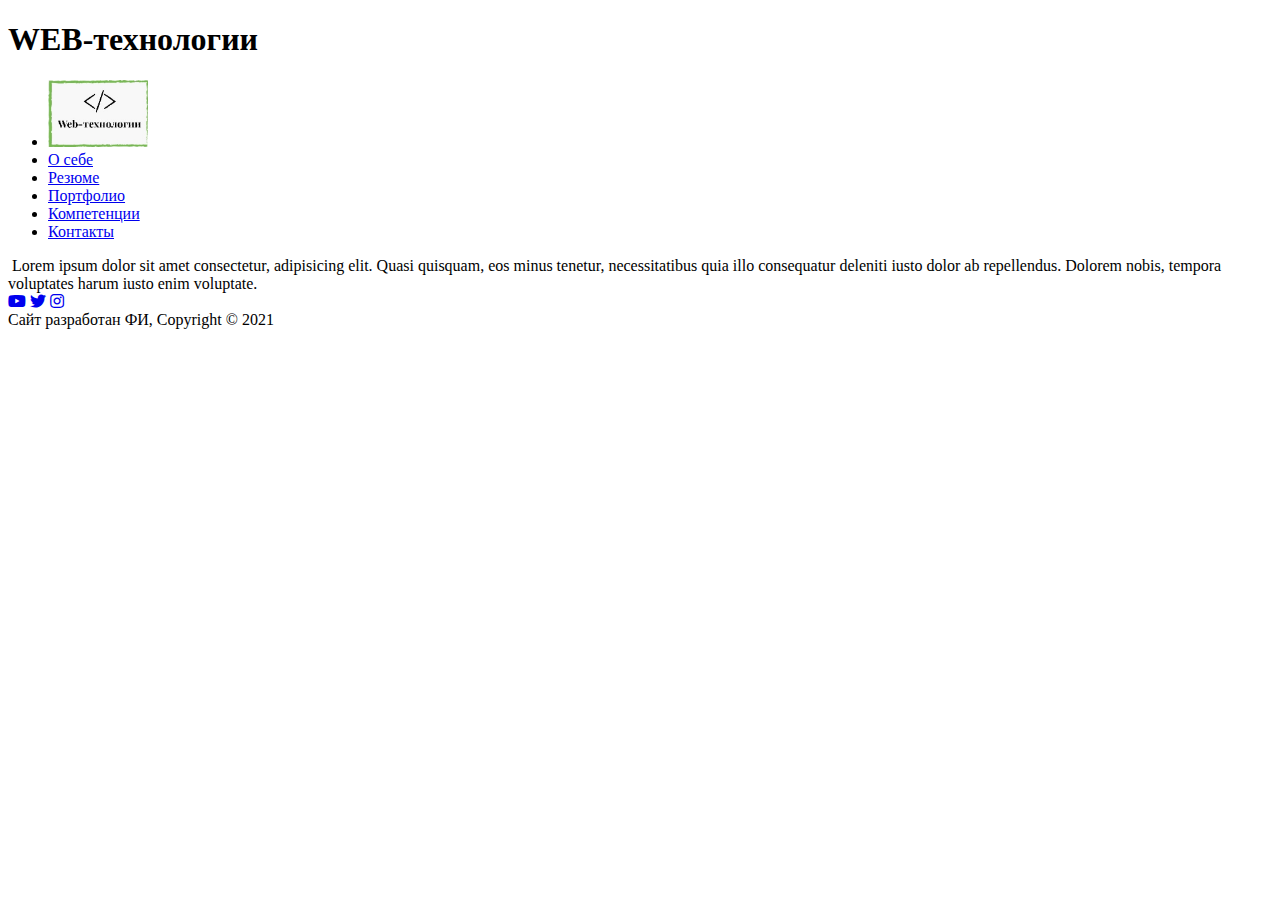
==== example.html @ cca7954e "Пример задания 1" ====
<!DOCTYPE html>
<html lang="en">
<head>
    <meta charset="UTF-8">
    <meta http-equiv="X-UA-Compatible" content="IE=edge">
    <meta name="viewport" content="width=device-width, initial-scale=1.0">
    <link href="https://use.fontawesome.com/releases/v5.0.13/css/all.css" rel="stylesheet"> 
    <title>Example.html</title>
</head>
<body>
    <header class="header">
        <h1>WEB-технологии</h1>
        <nav>
            <ul class="menu">
                <li><a href="index.html" target="_blank"><img src="images/logo.jpg" width="100" alt="Логотип"></a></li> 
                <!-- заменить размеры в css -->
                <li><a href="index.html" target="_blank">О себе</a></li>
                <li><a href="pages/rezume.html" target="_blank">Резюме</a></li>
                <li><a href="pages/portfolio.html" target="_blank">Портфолио</a></li>
                <li><a href="index.html#htmltegs" target="_blank">Компетенции</a></li>
                <li><a href="pages/kontakty.html" target="_blank">Контакты</a></li>
            </ul>
        </nav>
    </header>
    <main class="main">
        <div class="main">
            <img src="" alt="">
            Lorem ipsum dolor sit amet consectetur, adipisicing elit. Quasi quisquam, eos minus tenetur, necessitatibus quia illo consequatur deleniti iusto dolor ab repellendus. Dolorem nobis, tempora voluptates harum iusto enim voluptate.
        </div>
    </main>
    <footer class="footer">
        <div>
            <a href="#" target="_blank"><i class="fab fa-youtube"></i></a>
            <a href="#" target="_blank"><i class="fab fa-twitter"></i></a>
            <a href="#" target="_blank"><i class="fab fa-instagram"></i></a>
        </div>
       <DIV> Сайт разработан ФИ, Copyright © 2021</DIV>
    </footer>
</body>
</html>
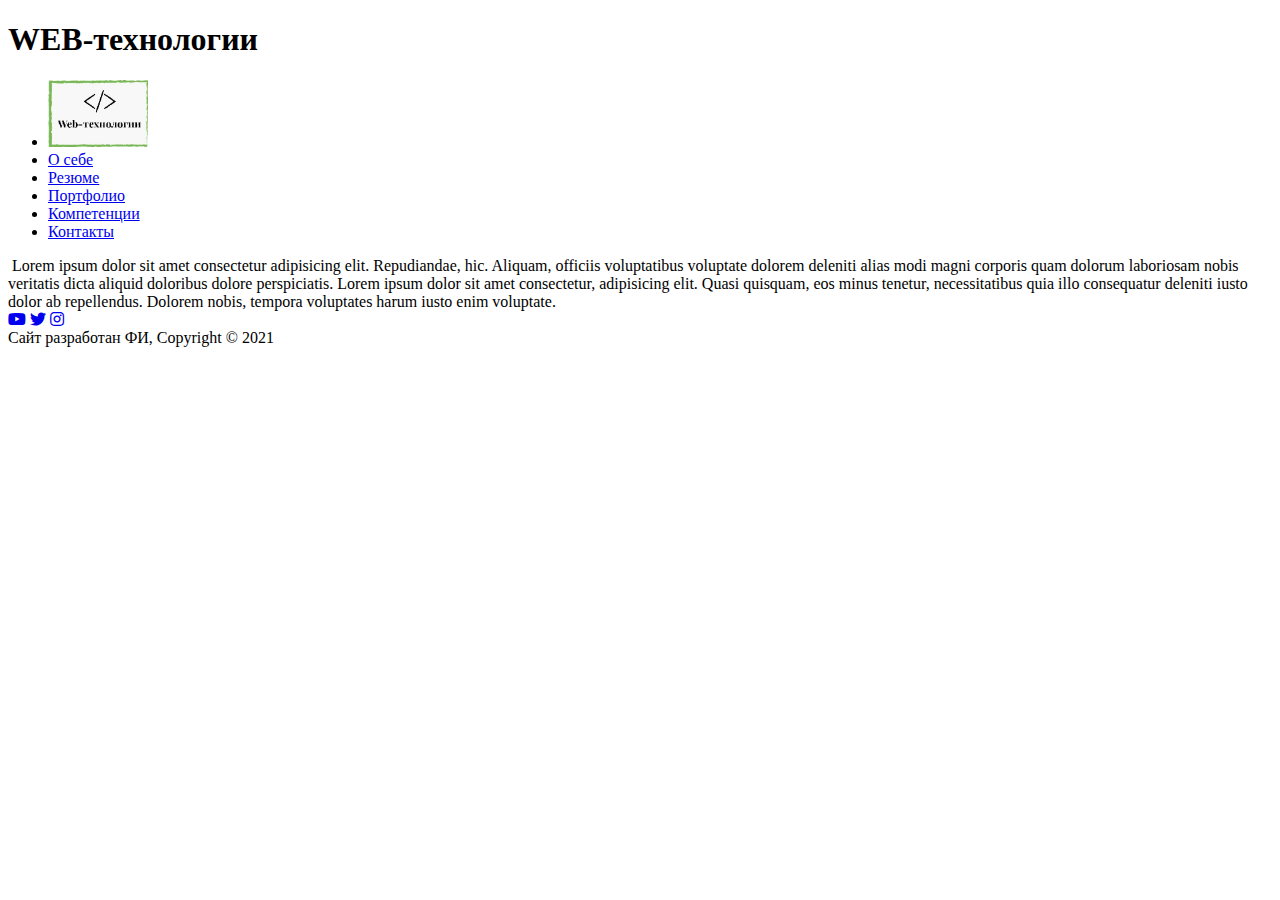
==== commit 7644ba39: "1" ====
--- a/example.html
+++ b/example.html
@@ -25,6 +25,7 @@
     <main class="main">
         <div class="main">
             <img src="" alt="">
+            Lorem ipsum dolor sit amet consectetur adipisicing elit. Repudiandae, hic. Aliquam, officiis voluptatibus voluptate dolorem deleniti alias modi magni corporis quam dolorum laboriosam nobis veritatis dicta aliquid doloribus dolore perspiciatis.
             Lorem ipsum dolor sit amet consectetur, adipisicing elit. Quasi quisquam, eos minus tenetur, necessitatibus quia illo consequatur deleniti iusto dolor ab repellendus. Dolorem nobis, tempora voluptates harum iusto enim voluptate.
         </div>
     </main>
